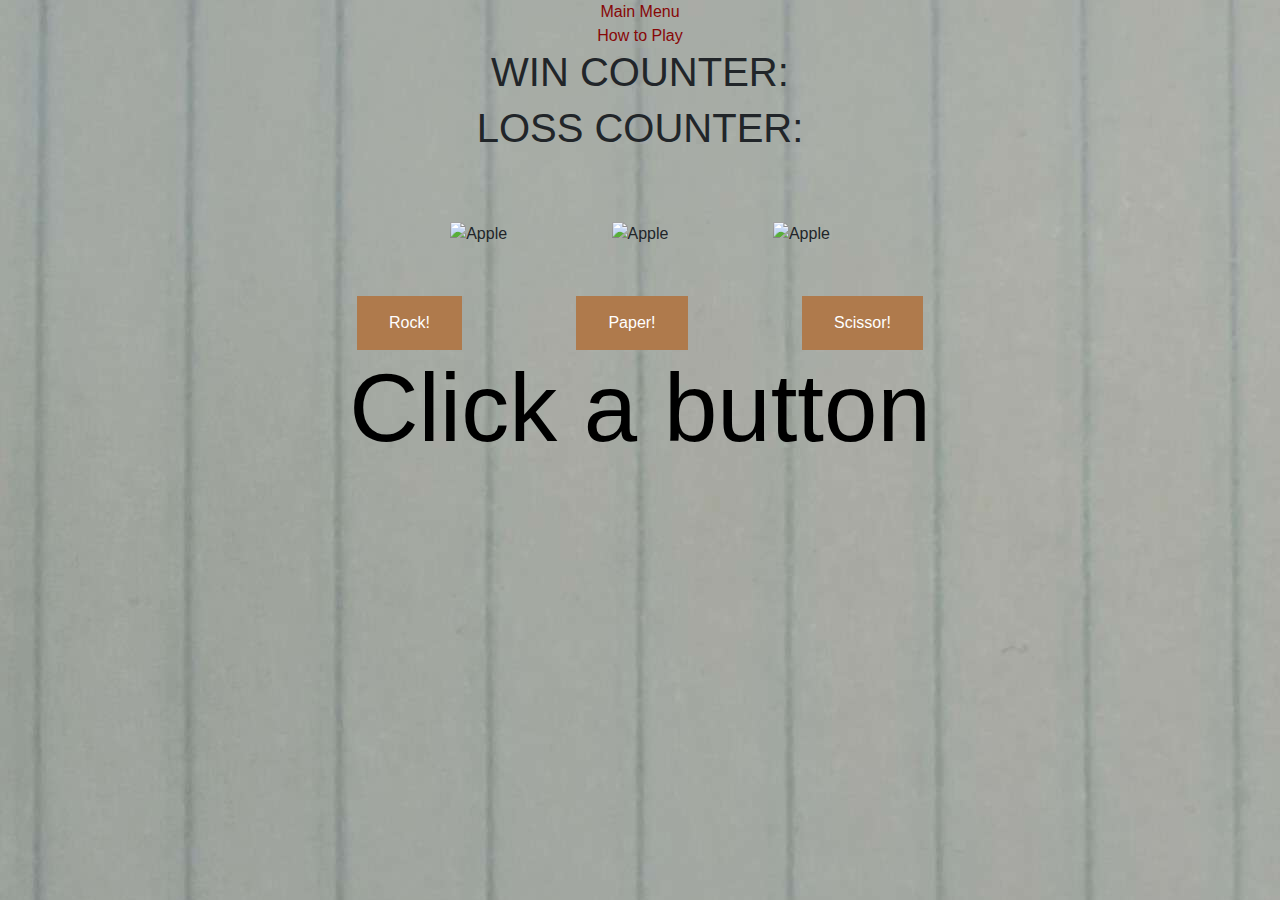
==== gameScreen.html @ 9405cb45 "Win&Loss Counter and placeholder images put above the buttons" ====
<!DOCTYPE html>
<html lang="en">
<head>
    <meta charset="UTF-8">
    <meta http-equiv="X-UA-Compatible" content="IE=edge">


     <!-- Bootstrap template -->
    <meta name="viewport" content="width=device-width, initial-scale=1, shrink-to-fit=no">

    <title>Rock Papper Scissors</title>

    <!-- Bootstrap CSS -->
    <link rel="stylesheet" href="https://cdn.jsdelivr.net/npm/bootstrap@4.3.1/dist/css/bootstrap.min.css" integrity="sha384-ggOyR0iXCbMQv3Xipma34MD+dH/1fQ784/j6cY/iJTQUOhcWr7x9JvoRxT2MZw1T" crossorigin="anonymous">
    

    <!--Connecting css and javascript to html-->
    <link rel="stylesheet" href="style.css">
    <script defer src="index.js" ></script>




</head>

<style>

</style>

<body>


    <div class="container">  
        
        <a id="Main Menu" href="index.html">Main Menu</a>
        <br>
        <a id="gameTotitle" href="howToPlay.html">How to Play</a>



        <div id="backgroundIMG">

            


        </div>

    

        <h1 id="WIN_COUNTER"> WIN COUNTER:</h1>
        <h1 id="LOSS_COUNTER"> LOSS COUNTER:</h1>
        
        <!-- game controls-->
        <div class = "GameActions">
            <div class = "testSrc">
                <img src="Images/purepng.com-classic-red-appleapplegreenhealthycut-641522015196qtavo.png" alt="Apple">
                <img src="Images/purepng.com-classic-red-appleapplegreenhealthycut-641522015196qtavo.png" alt="Apple">
                <img src="Images/purepng.com-classic-red-appleapplegreenhealthycut-641522015196qtavo.png" alt="Apple">
            </div>

            <button type="button" id="Rock" onclick="RandomInt('Rock')">Rock!</button>
            
            
            <button type="button" id="Paper" onclick="RandomInt('Paper')">Paper!</button>
            
            <button type="button" id="Scissors" onclick="RandomInt('Scissors')">Scissor!</button>
            
        </div>

        <!-- Game response -->
        <div class = "Result">
            <h1 class="display-1" id="GameRes">
                Click a button
            </h1>
            
        </div>

    </div>

    

    
    
    


</body>
</html>
---- style.css ----
#TestTag
{
    font-family: Arial, Helvetica, sans-serif;
    font-weight: bold;
    font-size: 30px;
}

#OffRulesRPSLink
{
    color: rgb(20, 8, 246);
}




.GameActions
{
    margin-top: 20px;
}



.testSrc
{

}

img 
{
    margin: 50px;
    height: 160px;
}













a
{
 font-family: Arial, Helvetica, sans-serif;
 text-decoration: none;
 color: rgb(135, 7, 7);
 
}

body
{
    text-align: center;
    background-image: url(../Images\\ImgOfNoteBook.jpg);
}


.Result
{   
    font-family: Arial, Helvetica, sans-serif;
    color: rgb(0, 0, 0);
}



#Rock
{
    font-family: Arial, Helvetica, sans-serif;
    background-color: #af7a4c;
    border: none;
    color: white;
    padding: 15px 32px;
    text-align: center;
    text-decoration: none;
    display: inline-block;
    font-size: 16px;
    cursor: pointer;
}

#Paper
{
    background-color: #af7a4c;
    border: none;
    color: white;
    padding: 15px 32px;
    font-family: Arial, Helvetica, sans-serif;
    text-align: center;
    text-decoration: none;
    display: inline-block;
    font-size: 16px;
    margin-right: 110px;
    margin-left: 110px;
    cursor: pointer;
}

#Scissors
{
    background-color: #af7a4c;
    border: none;
    color: white;
    padding: 15px 32px;
    font-family: Arial, Helvetica, sans-serif;
    text-align: center;
    text-decoration: none;
    display: inline-block;
    font-size: 16px;

    cursor: pointer;
}







#Title
{
    color: rgb(161, 17, 6);
    font-family: Arial, Helvetica, sans-serif;
    font-weight: bold;
    font-size: 100px;
    

}
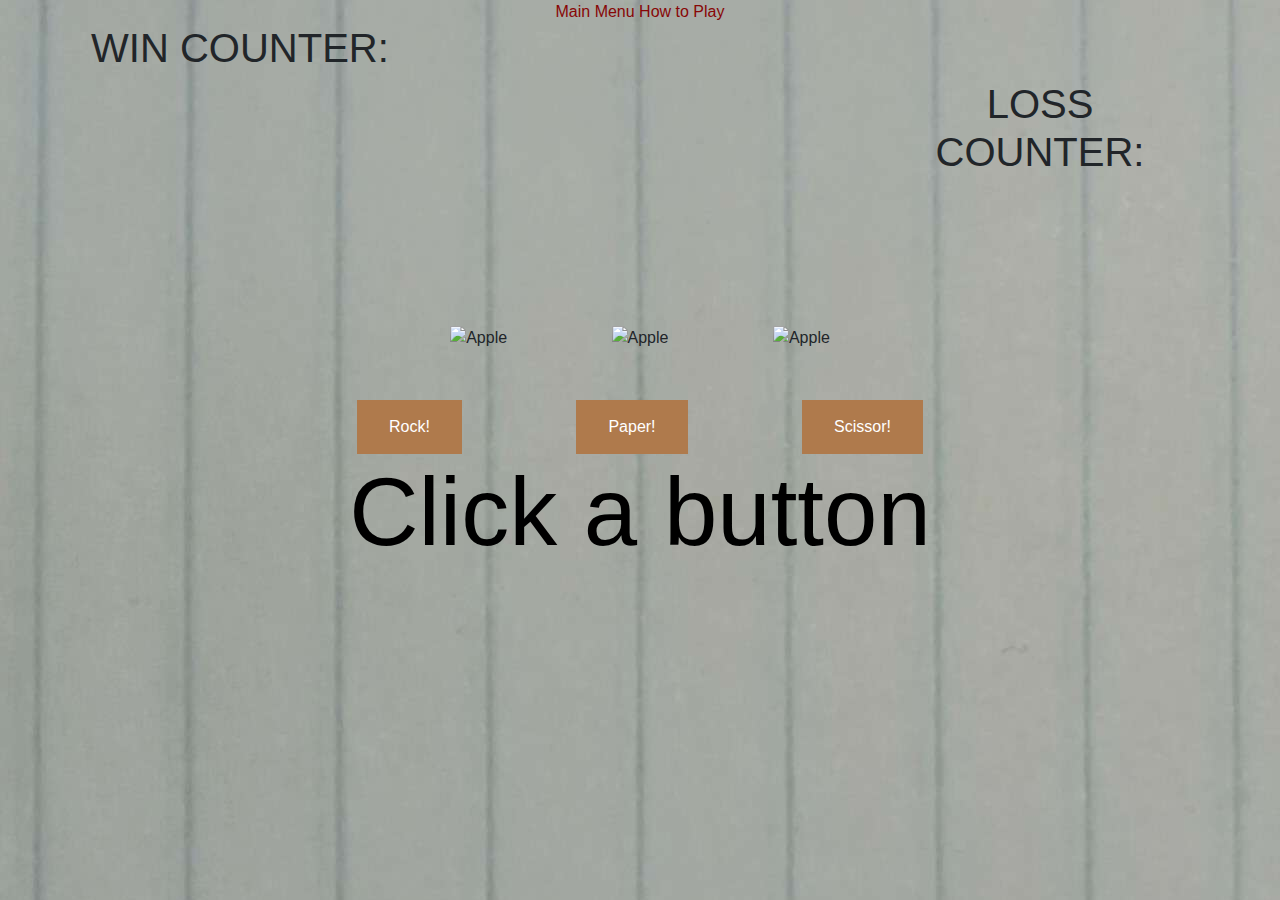
==== commit d99c28fb: "organizing code and styling" ====
--- a/gameScreen.html
+++ b/gameScreen.html
@@ -23,9 +23,7 @@
 
 </head>
 
-<style>
 
-</style>
 
 <body>
 
@@ -33,19 +31,8 @@
     <div class="container">  
         
         <a id="Main Menu" href="index.html">Main Menu</a>
-        <br>
+        
         <a id="gameTotitle" href="howToPlay.html">How to Play</a>
-
-
-
-        <div id="backgroundIMG">
-
-            
-
-
-        </div>
-
-    
 
         <h1 id="WIN_COUNTER"> WIN COUNTER:</h1>
         <h1 id="LOSS_COUNTER"> LOSS COUNTER:</h1>
@@ -59,10 +46,7 @@
             </div>
 
             <button type="button" id="Rock" onclick="RandomInt('Rock')">Rock!</button>
-            
-            
             <button type="button" id="Paper" onclick="RandomInt('Paper')">Paper!</button>
-            
             <button type="button" id="Scissors" onclick="RandomInt('Scissors')">Scissor!</button>
             
         </div>
--- a/style.css
+++ b/style.css
@@ -1,50 +1,17 @@
-
-
-
-
-#TestTag
-{
-    font-family: Arial, Helvetica, sans-serif;
-    font-weight: bold;
-    font-size: 30px;
-}
-
-#OffRulesRPSLink
-{
-    color: rgb(20, 8, 246);
-}
-
-
-
-
-.GameActions
-{
-    margin-top: 20px;
-}
-
-
-
-.testSrc
-{
-
-}
-
-img 
-{
-    margin: 50px;
-    height: 160px;
-}
 
 
 
 
 
+#Title
+{
+    color: rgb(161, 17, 6);
+    font-family: Arial, Helvetica, sans-serif;
+    font-weight: bold;
+    font-size: 100px;
+    
 
-
-
-
-
-
+}
 
 
 a
@@ -62,13 +29,69 @@
 }
 
 
-.Result
-{   
-    font-family: Arial, Helvetica, sans-serif;
-    color: rgb(0, 0, 0);
+
+/* index */
+
+
+
+
+/* .SelectButtons
+{
+    margin: 120px;
+} */
+
+
+
+.SelectButtons button
+{
+    margin-top: 250px;
+    background-color: #af7a4c;
+    
+}
+#PLAY_BUTTON
+{
+    margin-right: 120px;
+    
 }
 
 
+
+
+
+
+
+
+/* gameScreen */
+
+
+
+
+
+#WIN_COUNTER
+{
+
+
+    padding-right: 800px;
+}
+
+#LOSS_COUNTER
+{
+
+
+    padding-left: 800px;
+    margin-bottom: 100px;
+}
+
+.GameActions
+{
+    margin-top: 20px;
+}
+
+img 
+{
+    margin: 50px;
+    height: 160px;
+}
 
 #Rock
 {
@@ -115,29 +138,27 @@
     cursor: pointer;
 }
 
+.Result
+{   
+    font-family: Arial, Helvetica, sans-serif;
+    color: rgb(0, 0, 0);
+}
 
 
+/* howToPlay */
+
+#TestTag
+{
+    font-family: Arial, Helvetica, sans-serif;
+    font-weight: bold;
+    font-size: 30px;
+}
 
 
-
-
-#Title
+#OffRulesRPSLink
 {
-    color: rgb(161, 17, 6);
-    font-family: Arial, Helvetica, sans-serif;
-    font-weight: bold;
-    font-size: 100px;
-    
-
+    color: rgb(20, 8, 246);
 }
 
 
 
-
-
-
-
-
-
-
-
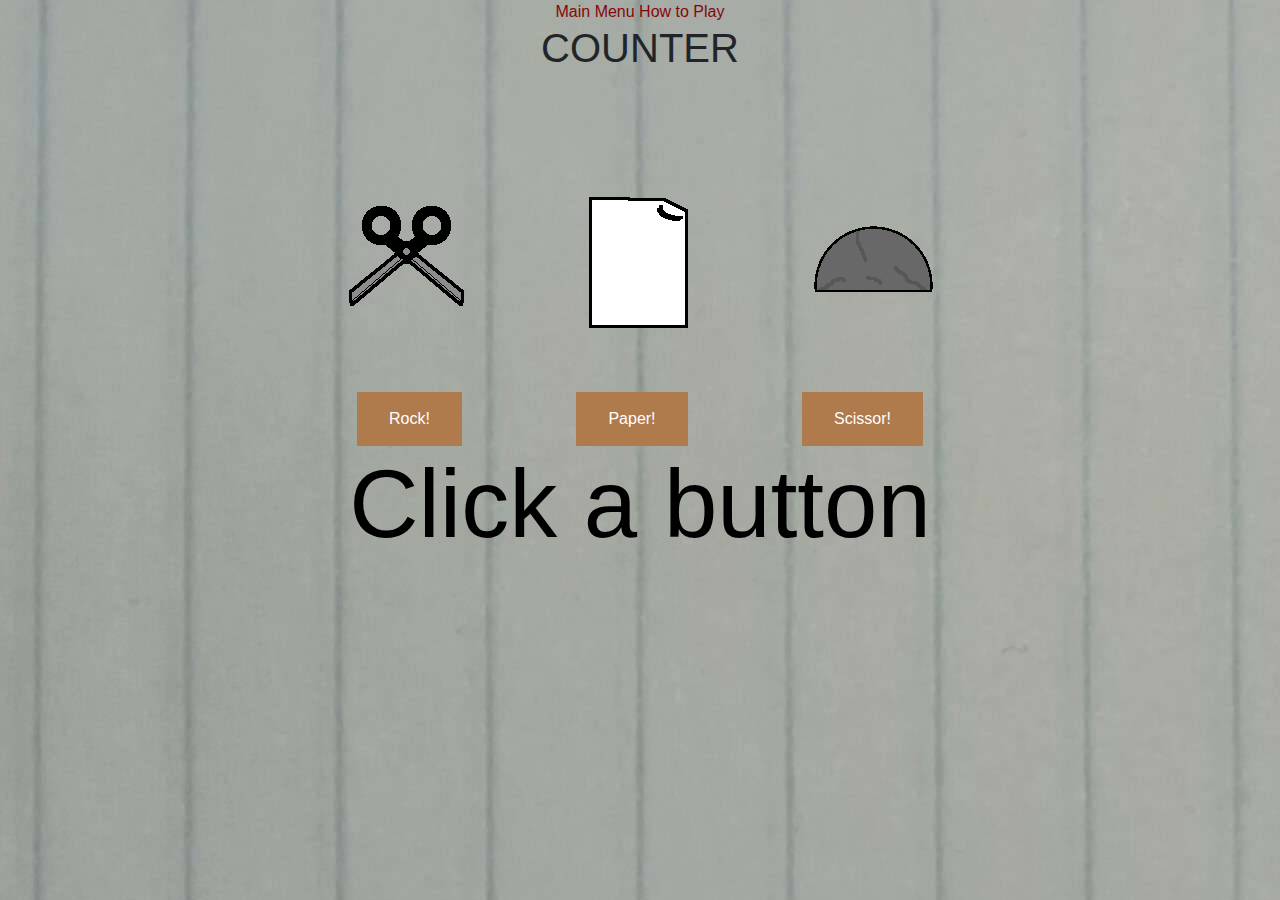
==== commit 6990845e: "Removed img placeholder and replaced them game relevant assets" ====
--- a/gameScreen.html
+++ b/gameScreen.html
@@ -29,25 +29,36 @@
 
 
     <div class="container">  
+
+    <!-- <div class = "SelectButtons">
+        <button type="button" onclick="window.location.href='gameScreen.html'" id="PLAY_BUTTON" >PLAY</button>   
+        <button type="button" onclick="window.location.href='gameScreen.html'" id="HOW_TO_PLAY" >HOW TO PLAY</button>
+    </div> -->
+
+
         
         <a id="Main Menu" href="index.html">Main Menu</a>
         
         <a id="gameTotitle" href="howToPlay.html">How to Play</a>
 
-        <h1 id="WIN_COUNTER"> WIN COUNTER:</h1>
-        <h1 id="LOSS_COUNTER"> LOSS COUNTER:</h1>
+        <h1 id="COUNTER"> COUNTER</h1>
+      
         
         <!-- game controls-->
         <div class = "GameActions">
             <div class = "testSrc">
-                <img src="Images/purepng.com-classic-red-appleapplegreenhealthycut-641522015196qtavo.png" alt="Apple">
-                <img src="Images/purepng.com-classic-red-appleapplegreenhealthycut-641522015196qtavo.png" alt="Apple">
-                <img src="Images/purepng.com-classic-red-appleapplegreenhealthycut-641522015196qtavo.png" alt="Apple">
+                <img src="Images\Scissors.png" alt="Apple">
+                <img src="Images\Paper.png" alt="Apple">
+                <img src="Images\Rock.png" alt="Apple">
             </div>
 
-            <button type="button" id="Rock" onclick="RandomInt('Rock')">Rock!</button>
-            <button type="button" id="Paper" onclick="RandomInt('Paper')">Paper!</button>
-            <button type="button" id="Scissors" onclick="RandomInt('Scissors')">Scissor!</button>
+            <div class = GameButtons> 
+                <button type="button" id="Rock" onclick="RandomInt('Rock')">Rock!</button>
+                <button type="button" id="Paper" onclick="RandomInt('Paper')">Paper!</button>
+                <button type="button" id="Scissors" onclick="RandomInt('Scissors')">Scissor!</button>
+
+            </div>
+
             
         </div>
 
--- a/style.css
+++ b/style.css
@@ -45,8 +45,11 @@
 .SelectButtons button
 {
     margin-top: 250px;
+    font-family: Arial, Helvetica, sans-serif;
     background-color: #af7a4c;
-    
+    border: none;
+    color: white;
+    padding: 30px 64px;
 }
 #PLAY_BUTTON
 {
@@ -61,30 +64,20 @@
 
 
 
+
 /* gameScreen */
 
 
 
 
 
-#WIN_COUNTER
-{
 
 
-    padding-right: 800px;
-}
 
-#LOSS_COUNTER
-{
-
-
-    padding-left: 800px;
-    margin-bottom: 100px;
-}
 
 .GameActions
 {
-    margin-top: 20px;
+    margin-top: 60px;
 }
 
 img 
@@ -92,6 +85,9 @@
     margin: 50px;
     height: 160px;
 }
+
+
+
 
 #Rock
 {
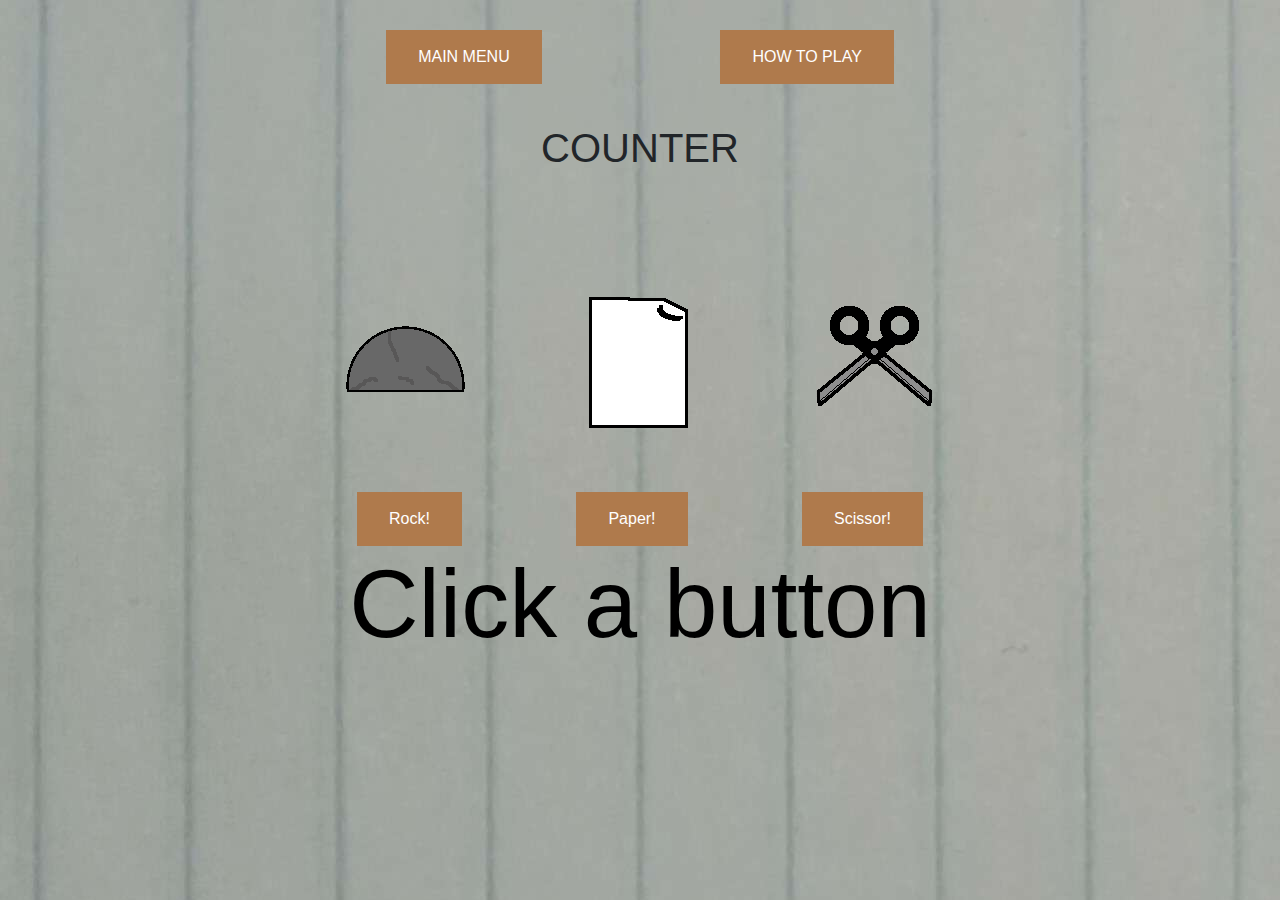
==== commit 6f34ed4f: "Margin and spacing" ====
--- a/gameScreen.html
+++ b/gameScreen.html
@@ -4,8 +4,7 @@
     <meta charset="UTF-8">
     <meta http-equiv="X-UA-Compatible" content="IE=edge">
 
-
-     <!-- Bootstrap template -->
+    <!-- Bootstrap template -->
     <meta name="viewport" content="width=device-width, initial-scale=1, shrink-to-fit=no">
 
     <title>Rock Papper Scissors</title>
@@ -18,38 +17,26 @@
     <link rel="stylesheet" href="style.css">
     <script defer src="index.js" ></script>
 
-
-
-
 </head>
 
-
-
 <body>
-
-
     <div class="container">  
 
-    <!-- <div class = "SelectButtons">
-        <button type="button" onclick="window.location.href='gameScreen.html'" id="PLAY_BUTTON" >PLAY</button>   
-        <button type="button" onclick="window.location.href='gameScreen.html'" id="HOW_TO_PLAY" >HOW TO PLAY</button>
-    </div> -->
-
-
-        
-        <a id="Main Menu" href="index.html">Main Menu</a>
-        
-        <a id="gameTotitle" href="howToPlay.html">How to Play</a>
+        <div class = "OptionButtons">
+            <button type="button" onclick="window.location.href='index.html'" id="MAIN_MENU" >MAIN MENU</button>
+            <button type="button"  id="InvisButton" >invisible button</button>
+            
+            <button type="button" onclick="window.location.href='howToPlay.html'" id="HOW_TO_PLAY" >HOW TO PLAY</button>   
+        </div>
 
         <h1 id="COUNTER"> COUNTER</h1>
       
-        
         <!-- game controls-->
         <div class = "GameActions">
             <div class = "testSrc">
-                <img src="Images\Scissors.png" alt="Apple">
-                <img src="Images\Paper.png" alt="Apple">
-                <img src="Images\Rock.png" alt="Apple">
+                <img src="Images\Rock.png" alt="Rock">
+                <img src="Images\Paper.png" alt="Paper">
+                <img src="Images\Scissors.png" alt="Scissors">
             </div>
 
             <div class = GameButtons> 
@@ -69,15 +56,6 @@
             </h1>
             
         </div>
-
     </div>
-
-    
-
-    
-    
-    
-
-
 </body>
 </html>--- a/style.css
+++ b/style.css
@@ -1,6 +1,3 @@
-
-
-
 
 
 #Title
@@ -9,17 +6,12 @@
     font-family: Arial, Helvetica, sans-serif;
     font-weight: bold;
     font-size: 100px;
-    
-
+    margin-top: 40px;
 }
 
-
-a
+#COUNTER
 {
- font-family: Arial, Helvetica, sans-serif;
- text-decoration: none;
- color: rgb(135, 7, 7);
- 
+    margin-top: 40px;
 }
 
 body
@@ -28,23 +20,17 @@
     background-image: url(../Images\\ImgOfNoteBook.jpg);
 }
 
+#InvisButton
+{
+    visibility: hidden;
+}
 
 
 /* index */
 
-
-
-
-/* .SelectButtons
-{
-    margin: 120px;
-} */
-
-
-
 .SelectButtons button
 {
-    margin-top: 250px;
+    margin-top: 160px;
     font-family: Arial, Helvetica, sans-serif;
     background-color: #af7a4c;
     border: none;
@@ -57,23 +43,18 @@
     
 }
 
-
-
-
-
-
-
-
-
 /* gameScreen */
 
-
-
-
-
-
-
-
+.OptionButtons button
+{
+    font-family: Arial, Helvetica, sans-serif;
+    background-color: #af7a4c;
+    border: none;
+    color: white;
+    margin-top: 30px;
+    padding: 15px 32px;
+    
+}
 
 .GameActions
 {
@@ -85,9 +66,6 @@
     margin: 50px;
     height: 160px;
 }
-
-
-
 
 #Rock
 {
@@ -150,11 +128,38 @@
     font-size: 30px;
 }
 
+#MainMENU
+{
+    background-color: #af7a4c;
+    border: none;
+    color: white;
+    padding: 8px 48px;
+    margin: 70px;
+    font-family: Arial, Helvetica, sans-serif;
+    text-align: center;
+    text-decoration: none;
+    display: inline-block;
+    font-size: 16px;
+    cursor: pointer;
+}
+
+#PlayBUTTON
+{
+    background-color: #af7a4c;
+    border: none;
+    color: white;
+    padding: 8px 48px;
+    margin: 70px;
+    font-family: Arial, Helvetica, sans-serif;
+    text-align: center;
+    text-decoration: none;
+    display: inline-block;
+    font-size: 16px;
+    cursor: pointer;
+}
+
 
 #OffRulesRPSLink
 {
     color: rgb(20, 8, 246);
-}
-
-
-
+}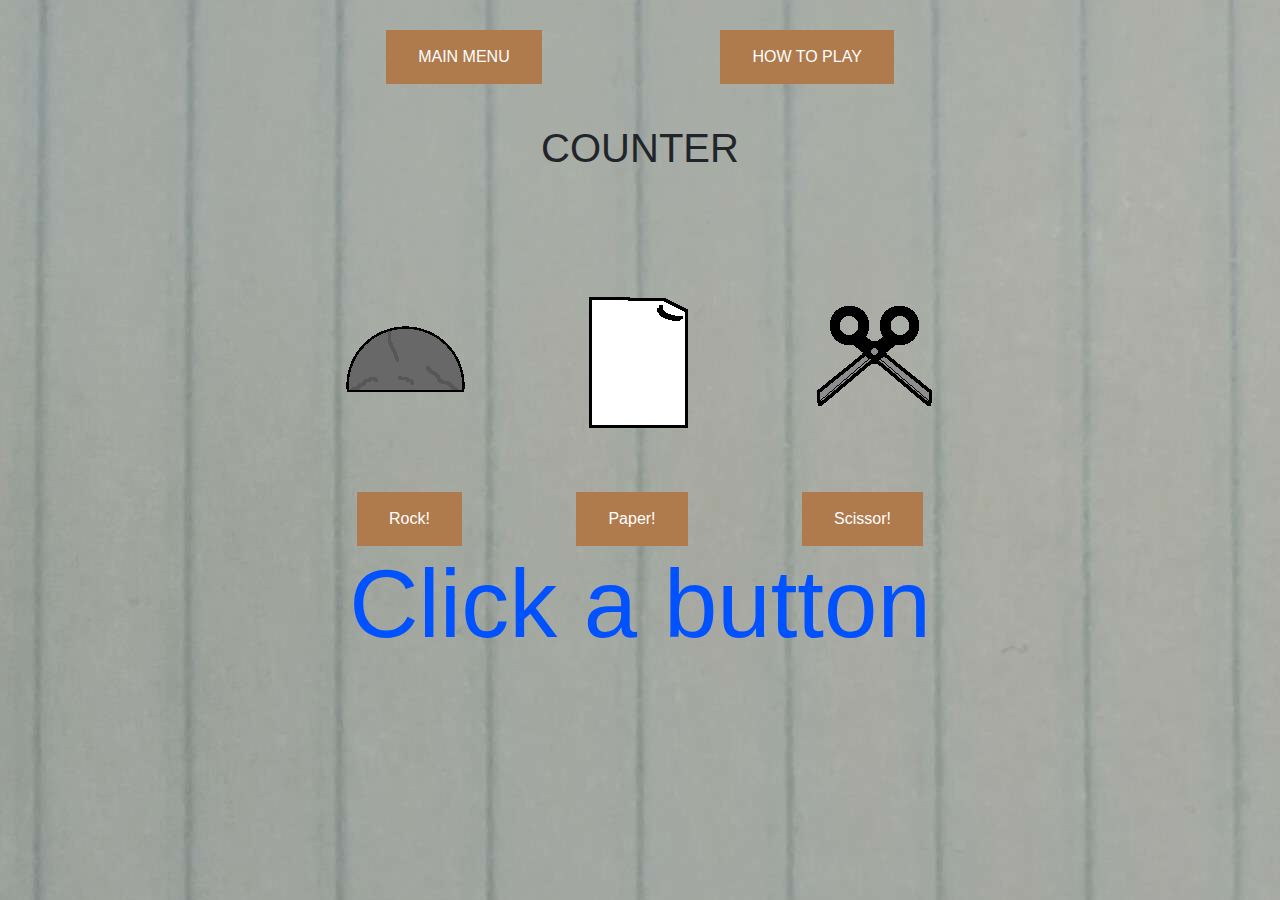
==== commit cdafa8ad: "Color change of game response" ====
--- a/gameScreen.html
+++ b/gameScreen.html
@@ -11,7 +11,6 @@
 
     <!-- Bootstrap CSS -->
     <link rel="stylesheet" href="https://cdn.jsdelivr.net/npm/bootstrap@4.3.1/dist/css/bootstrap.min.css" integrity="sha384-ggOyR0iXCbMQv3Xipma34MD+dH/1fQ784/j6cY/iJTQUOhcWr7x9JvoRxT2MZw1T" crossorigin="anonymous">
-    
 
     <!--Connecting css and javascript to html-->
     <link rel="stylesheet" href="style.css">
@@ -21,17 +20,15 @@
 
 <body>
     <div class="container">  
-
         <div class = "OptionButtons">
             <button type="button" onclick="window.location.href='index.html'" id="MAIN_MENU" >MAIN MENU</button>
             <button type="button"  id="InvisButton" >invisible button</button>
-            
             <button type="button" onclick="window.location.href='howToPlay.html'" id="HOW_TO_PLAY" >HOW TO PLAY</button>   
         </div>
 
         <h1 id="COUNTER"> COUNTER</h1>
+       
       
-        <!-- game controls-->
         <div class = "GameActions">
             <div class = "testSrc">
                 <img src="Images\Rock.png" alt="Rock">
@@ -39,14 +36,13 @@
                 <img src="Images\Scissors.png" alt="Scissors">
             </div>
 
+            <!-- Game Buttons -->
             <div class = GameButtons> 
                 <button type="button" id="Rock" onclick="RandomInt('Rock')">Rock!</button>
                 <button type="button" id="Paper" onclick="RandomInt('Paper')">Paper!</button>
                 <button type="button" id="Scissors" onclick="RandomInt('Scissors')">Scissor!</button>
-
             </div>
 
-            
         </div>
 
         <!-- Game response -->
@@ -54,8 +50,8 @@
             <h1 class="display-1" id="GameRes">
                 Click a button
             </h1>
-            
         </div>
+        
     </div>
 </body>
 </html>--- a/style.css
+++ b/style.css
@@ -1,4 +1,3 @@
-
 
 #Title
 {
@@ -12,6 +11,11 @@
 #COUNTER
 {
     margin-top: 40px;
+}
+
+a
+{
+    color: rgb(20, 8, 246);
 }
 
 body
@@ -159,7 +163,9 @@
 }
 
 
-#OffRulesRPSLink
+
+
+#GameRes
 {
-    color: rgb(20, 8, 246);
+    color: rgb(0, 81, 255);
 }